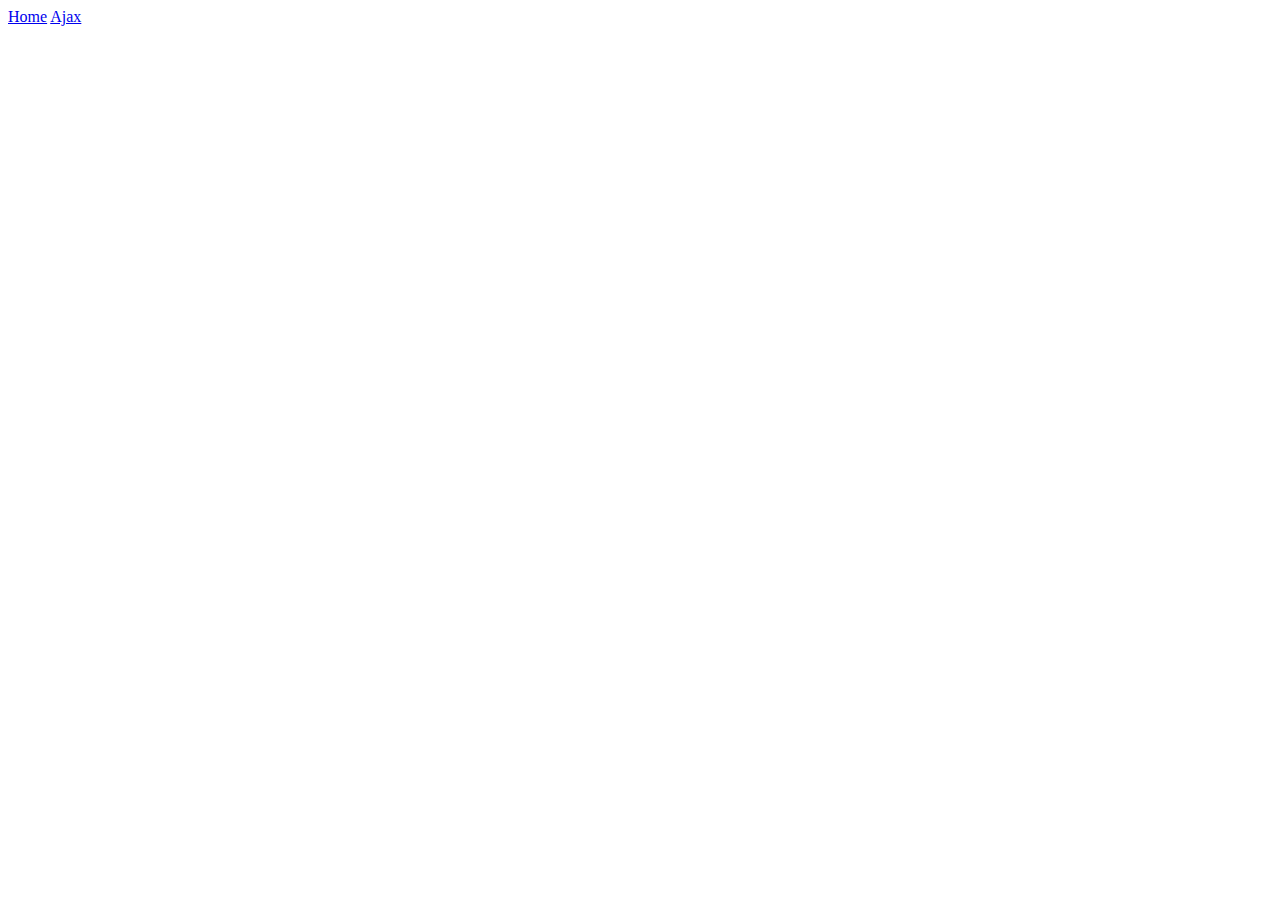
==== menu.html @ 55e9bdea "fix(ajax): design code color, add CRUD doc for ajax page" ====
<html lang="en">

<head>
    <script>
        if (pageName === 'home') {
            $('#homeBtn').removeClass('btn-outline');
        } else if (pageName === 'ajax') {
            $('#ajaxBtn').removeClass('btn-outline');
        }
    </script>
</head>

<body>
    <div class="py-5">
        <a href="./index.html" id="homeBtn" class="btn btn-sm btn-outline btn-primary">Home</a>
        <a href="./ajax.html" id="ajaxBtn" class="btn btn-sm btn-outline btn-primary">Ajax</a>
    </div>
</body>

</html>
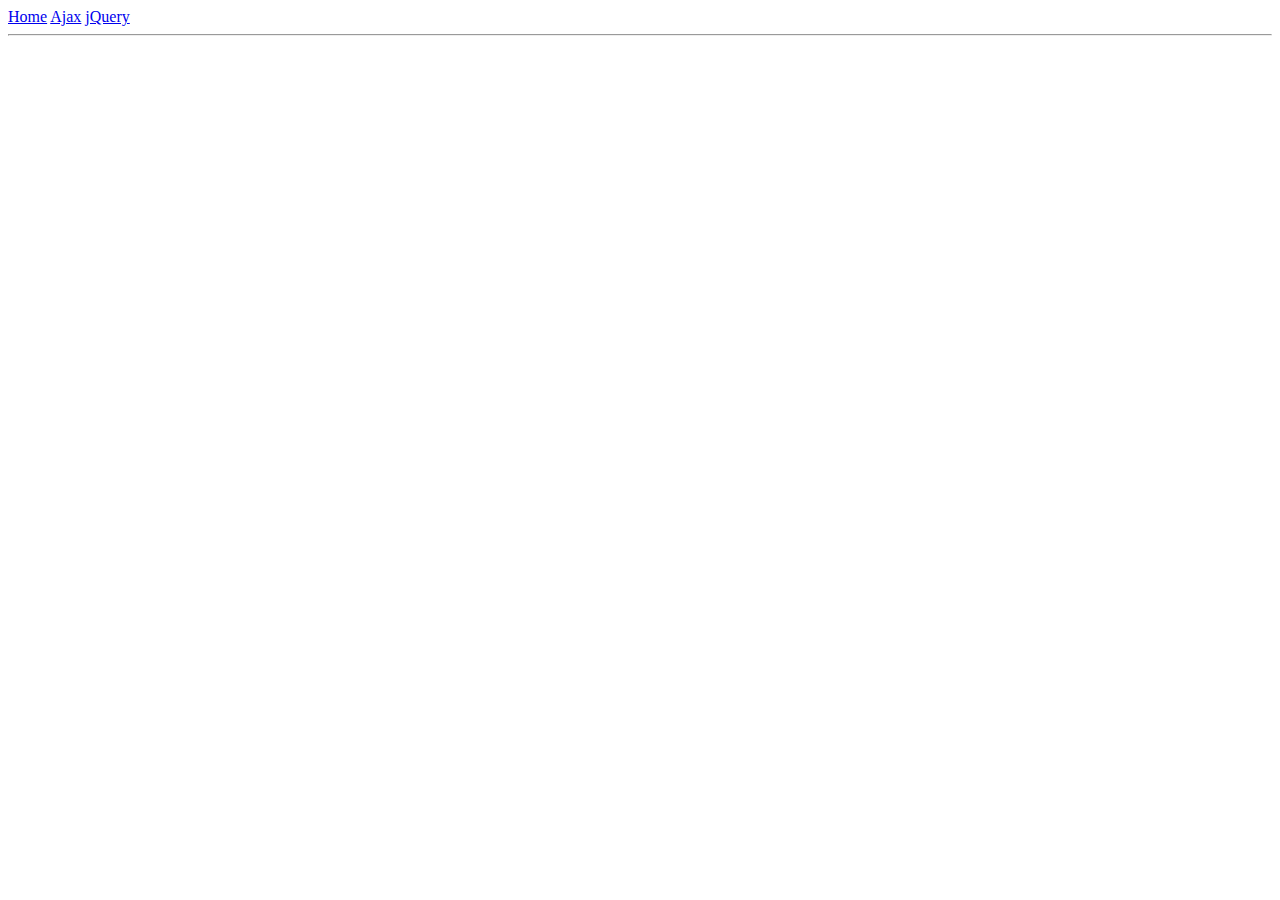
==== commit 6fb8e349: "feat(jQuery): add disabled and radio button doc" ====
--- a/menu.html
+++ b/menu.html
@@ -6,6 +6,8 @@
             $('#homeBtn').removeClass('btn-outline');
         } else if (pageName === 'ajax') {
             $('#ajaxBtn').removeClass('btn-outline');
+        } else if (pageName === 'jquery') {
+            $('#jqueryBtn').removeClass('btn-outline');
         }
     </script>
 </head>
@@ -13,8 +15,10 @@
 <body>
     <div class="py-5">
         <a href="./index.html" id="homeBtn" class="btn btn-sm btn-outline btn-primary">Home</a>
-        <a href="./ajax.html" id="ajaxBtn" class="btn btn-sm btn-outline btn-primary">Ajax</a>
+        <a href="./page-ajax.html" id="ajaxBtn" class="btn btn-sm btn-outline btn-primary">Ajax</a>
+        <a href="./page-jquery.html" id="jqueryBtn" class="btn btn-sm btn-outline btn-primary">jQuery</a>
     </div>
+    <hr class="mb-4">
 </body>
 
 </html>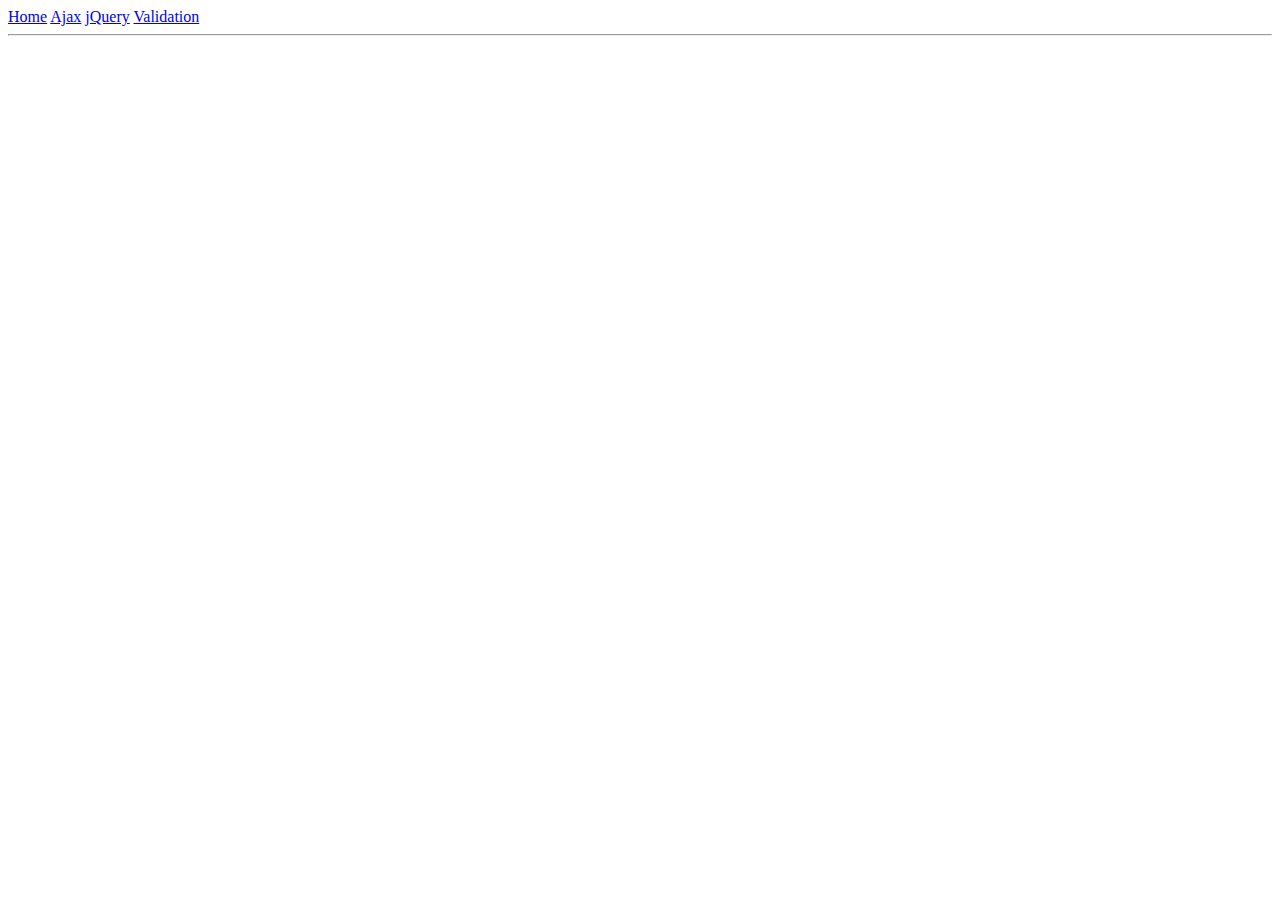
==== commit 9ac50896: "feat(validation): create validation page" ====
--- a/menu.html
+++ b/menu.html
@@ -8,6 +8,8 @@
             $('#ajaxBtn').removeClass('btn-outline');
         } else if (pageName === 'jquery') {
             $('#jqueryBtn').removeClass('btn-outline');
+        } else if (pageName === 'validation') {
+            $('#validationBtn').removeClass('btn-outline');
         }
     </script>
 </head>
@@ -17,6 +19,7 @@
         <a href="./index.html" id="homeBtn" class="btn btn-sm btn-outline btn-primary">Home</a>
         <a href="./page-ajax.html" id="ajaxBtn" class="btn btn-sm btn-outline btn-primary">Ajax</a>
         <a href="./page-jquery.html" id="jqueryBtn" class="btn btn-sm btn-outline btn-primary">jQuery</a>
+        <a href="./page-validation.html" id="validationBtn" class="btn btn-sm btn-outline btn-primary">Validation</a>
     </div>
     <hr class="mb-4">
 </body>
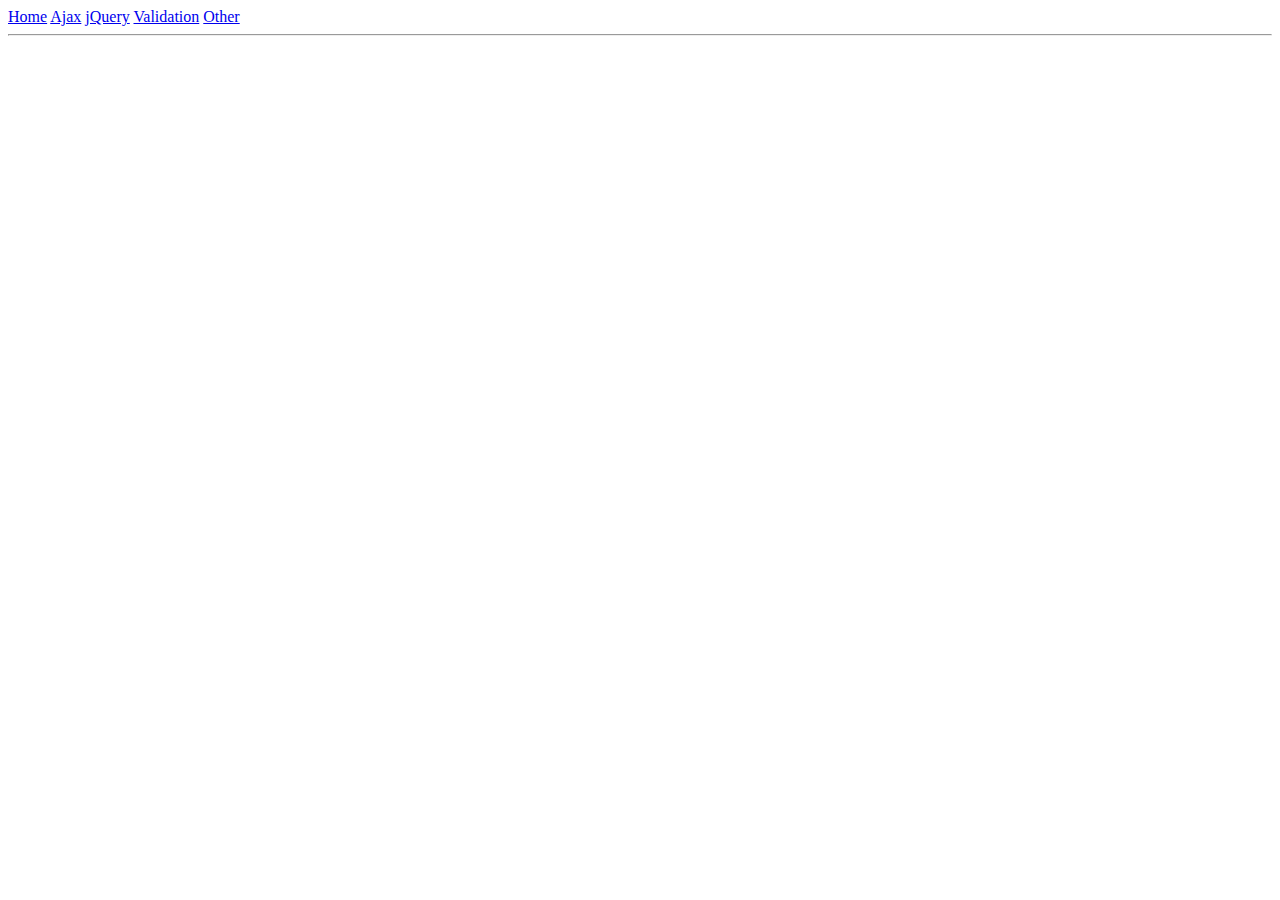
==== commit c39fc766: "feat(page-other): add a library at console" ====
--- a/menu.html
+++ b/menu.html
@@ -10,6 +10,8 @@
             $('#jqueryBtn').removeClass('btn-outline');
         } else if (pageName === 'validation') {
             $('#validationBtn').removeClass('btn-outline');
+        } else if (pageName === 'other') {
+            $('#otherBtn').removeClass('btn-outline');
         }
     </script>
 </head>
@@ -20,6 +22,7 @@
         <a href="./page-ajax.html" id="ajaxBtn" class="btn btn-sm btn-outline btn-primary">Ajax</a>
         <a href="./page-jquery.html" id="jqueryBtn" class="btn btn-sm btn-outline btn-primary">jQuery</a>
         <a href="./page-validation.html" id="validationBtn" class="btn btn-sm btn-outline btn-primary">Validation</a>
+        <a href="./page-other.html" id="otherBtn" class="btn btn-sm btn-outline btn-primary">Other</a>
     </div>
     <hr class="mb-4">
 </body>
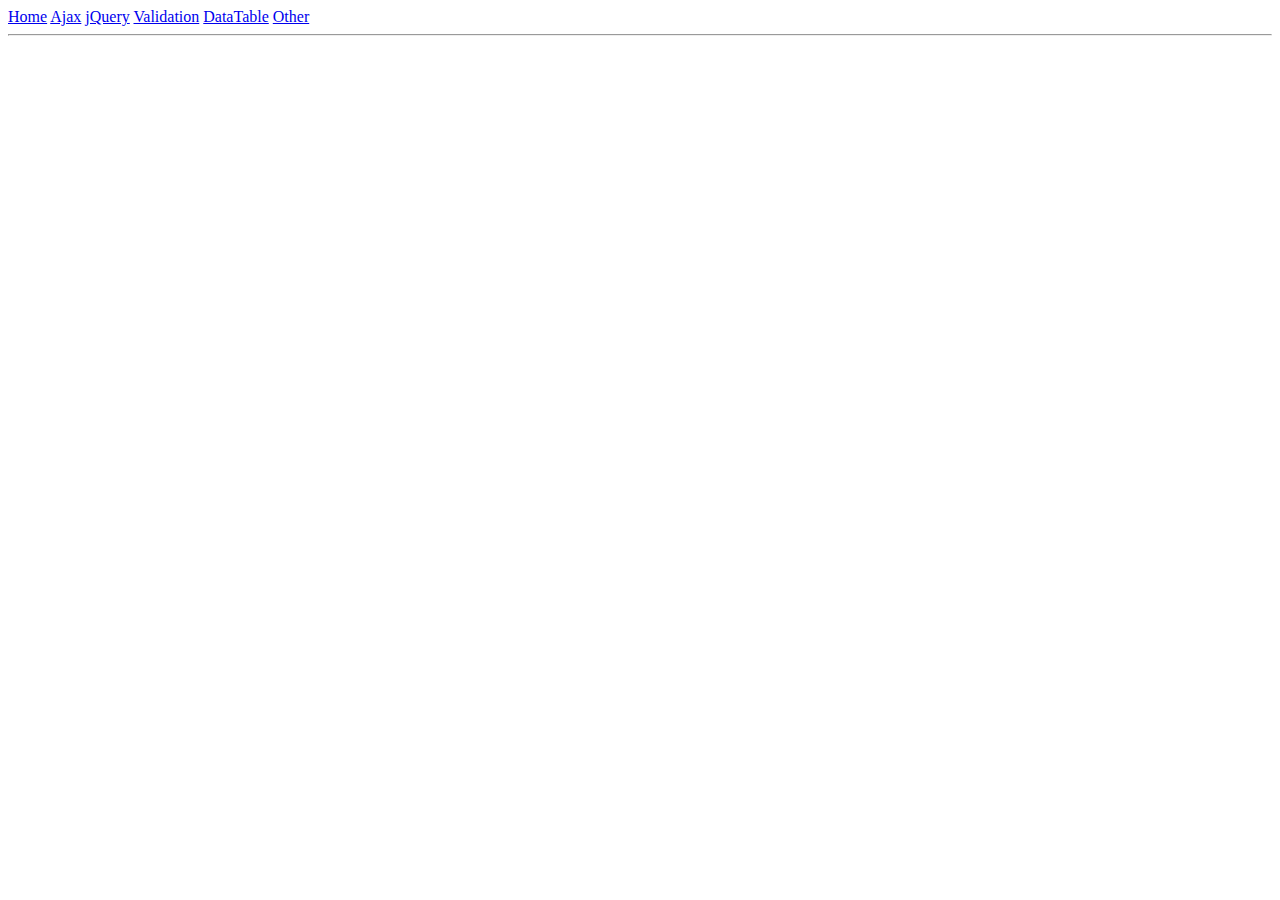
==== commit 60f19097: "feat(dataTable): add datatable documentation" ====
--- a/menu.html
+++ b/menu.html
@@ -12,6 +12,8 @@
             $('#validationBtn').removeClass('btn-outline');
         } else if (pageName === 'other') {
             $('#otherBtn').removeClass('btn-outline');
+        } else if (pageName === 'dataTable') {
+            $('#dataTableBtn').removeClass('btn-outline');
         }
     </script>
 </head>
@@ -22,6 +24,7 @@
         <a href="./page-ajax.html" id="ajaxBtn" class="btn btn-sm btn-outline btn-primary">Ajax</a>
         <a href="./page-jquery.html" id="jqueryBtn" class="btn btn-sm btn-outline btn-primary">jQuery</a>
         <a href="./page-validation.html" id="validationBtn" class="btn btn-sm btn-outline btn-primary">Validation</a>
+        <a href="./page-datatable.html" id="dataTableBtn" class="btn btn-sm btn-outline btn-primary">DataTable</a>
         <a href="./page-other.html" id="otherBtn" class="btn btn-sm btn-outline btn-primary">Other</a>
     </div>
     <hr class="mb-4">
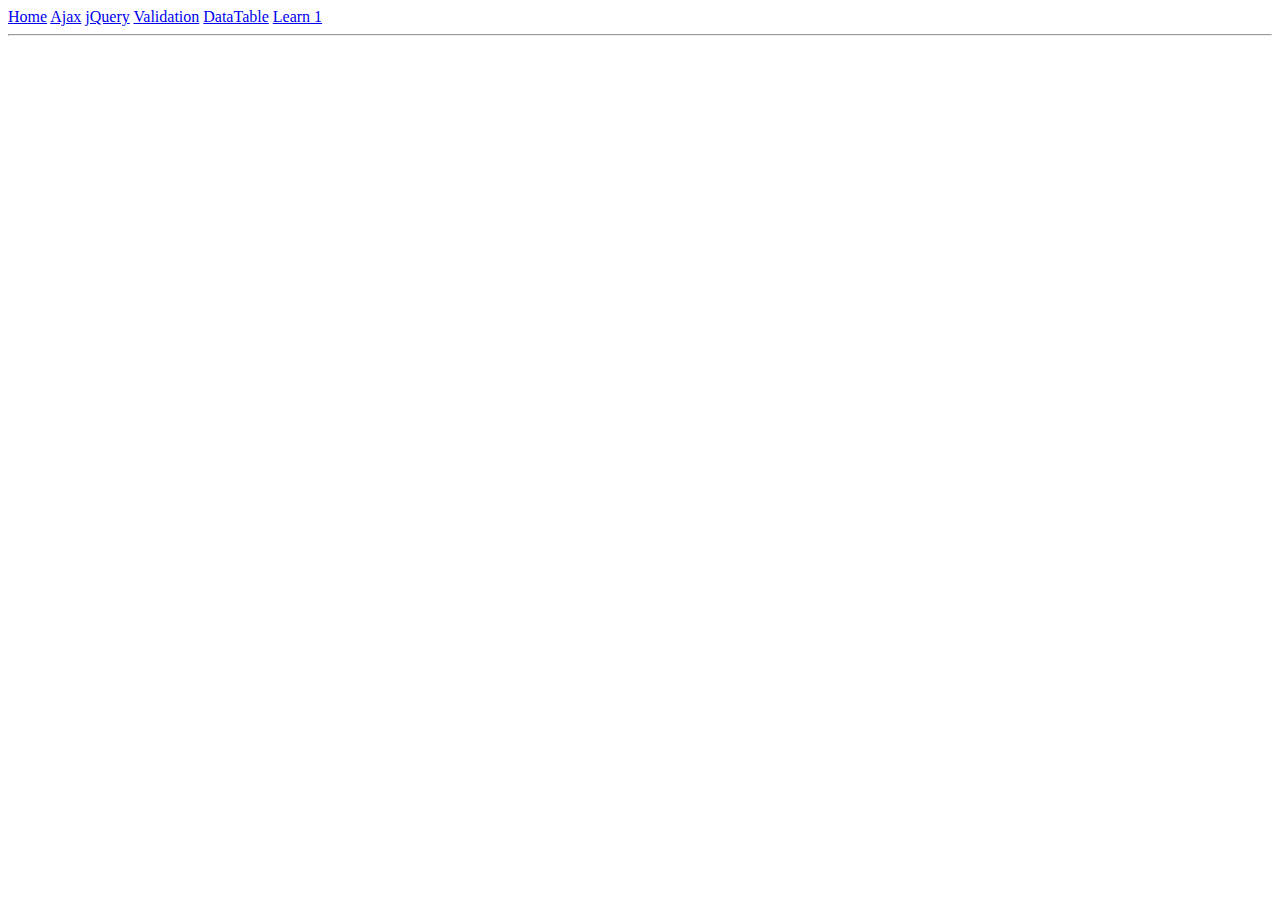
==== commit 80d1eefa: "feat(learnOne): add new content in leanOne page and jquery" ====
--- a/menu.html
+++ b/menu.html
@@ -10,8 +10,8 @@
             $('#jqueryBtn').removeClass('btn-outline');
         } else if (pageName === 'validation') {
             $('#validationBtn').removeClass('btn-outline');
-        } else if (pageName === 'other') {
-            $('#otherBtn').removeClass('btn-outline');
+        } else if (pageName === 'learnOne') {
+            $('#learnOneBtn').removeClass('btn-outline');
         } else if (pageName === 'dataTable') {
             $('#dataTableBtn').removeClass('btn-outline');
         }
@@ -25,7 +25,7 @@
         <a href="./page-jquery.html" id="jqueryBtn" class="btn btn-sm btn-outline btn-primary">jQuery</a>
         <a href="./page-validation.html" id="validationBtn" class="btn btn-sm btn-outline btn-primary">Validation</a>
         <a href="./page-datatable.html" id="dataTableBtn" class="btn btn-sm btn-outline btn-primary">DataTable</a>
-        <a href="./page-other.html" id="otherBtn" class="btn btn-sm btn-outline btn-primary">Other</a>
+        <a href="./page-learnOne.html" id="learnOneBtn" class="btn btn-sm btn-outline btn-primary">Learn 1</a>
     </div>
     <hr class="mb-4">
 </body>
